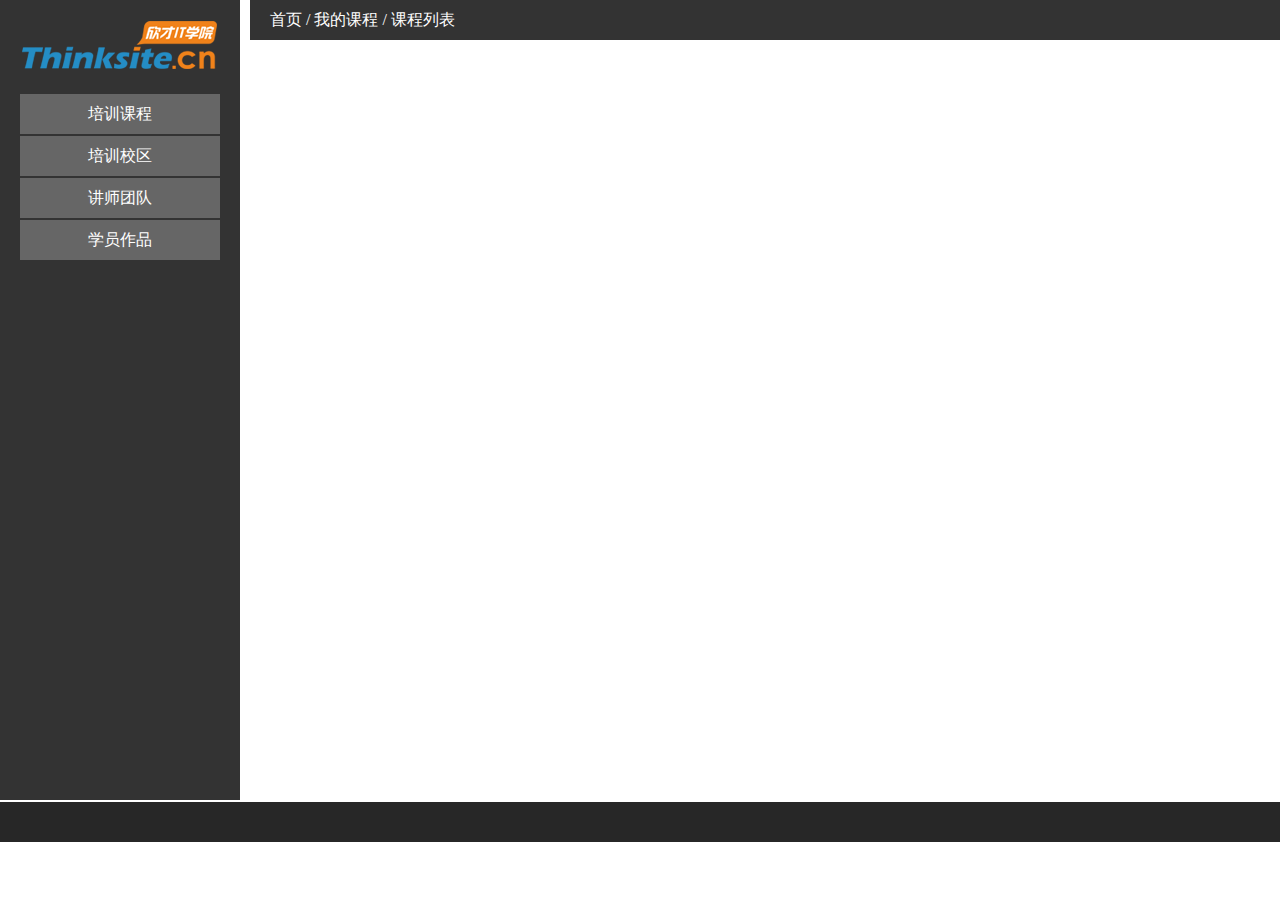
==== web/index.html @ 787ede2c "data" ====
<!DOCTYPE html>
<html lang="en">
<link rel="stylesheet" href="css/index.css">
<head>
    <meta charset="UTF-8" />
    <title>Document</title>
</head>
<body>
    <div class="left">
        <div class="logo">
            <img src="image/logo.png" alt="">
        </div>
        <p>培训课程</p>
        <p>培训校区</p>
        <p>讲师团队</p>
        <p>学员作品</p>
    </div>
    <div class="right">
        <div class="right-son">
            <a href="">首页</a>&nbsp;/
            <a href="">我的课程</a>&nbsp;/
            <a href="">课程列表</a>
        </div>
    </div>
    <div class="info"></div>
    <div class="bottom"></div>
</body>
</html>
---- web/css/index.css ----
* {
  padding: 0;
  margin: 0; }

html, body {
  height: 100%;
  width: 100%;
  font-family: 'Microsoft Yahei'; }

a {
  text-decoration: none; }

input {
  border: none;
  background: none;
  outline: none; }

.left {
  height: 800px;
  width: 240px;
  background: #333;
  float: left; }
  .left .logo {
    width: 200px;
    margin: 20px auto; }
  .left p {
    line-height: 40px;
    text-align: center;
    width: 200px;
    margin: 0 auto 2px auto;
    font-size: 16px;
    color: #fff;
    background: #666; }
  .left p:hover {
    background: #999;
    color: #424242; }

.right {
  width: 100%;
  line-height: 40px;
  background: #333;
  font-size: 16px;
  color: #fff;
  position: fixed;
  left: 250px;
  top: 0; }
  .right .right-son {
    margin-left: 20px; }
    .right .right-son a {
      font-size: 16px;
      color: #fff; }

.info {
  height: 40px;
  width: auto; }

.bottom {
  width: 100%;
  height: 40px;
  background: #272727;
  margin-top: 2px;
  float: left; }

table {
  width: 100%;
  border-collapse: collapse;
  height: auto;
  margin-top: 5px; }

th, td {
  height: 40px;
  border: 1px #cccccc solid;
  font-size: 16px; }

th {
  background: #333333;
  color: white; }

td {
  line-height: 40px;
  text-align: center;
  color: #1c1c1c;
  font-size: 14px; }

tr:nth-child(2n) {
  background: #f5f5f5; }

.text {
  border: none;
  background: none;
  outline: none; }

.input {
  width: 200px;
  line-height: 30px;
  border: 1px solid #ccc;
  float: left;
  margin: 5px;
  font-size: 10px; }
  .input span {
    margin-left: 10px; }
  .input input {
    height: 30px;
    width: 130px;
    margin-left: 5px;
    border: none;
    background: none;
    outline: none; }

.win {
  position: fixed;
  line-height: 30px;
  width: 200px;
  top: -30px;
  left: 50%;
  margin-left: -100px;
  border-radius: 5px; }

.append {
  font-size: 18px;
  color: #fff;
  background: #ccc;
  border-radius: 5px;
  line-height: 30px;
  width: 100px;
  float: left;
  text-align: center;
  margin-top: 5px;
  box-shadow: 1px 1px 1px 1px #b3b3b3;
  cursor: pointer; }

.append:active {
  box-shadow: 1px 1px 1px 1px #b3b3b3 inset; }

tbody tr.bg {
  background: #333;
  color: #FFF; }

tbody tr.bg td input {
  color: #FFF; }

/*# sourceMappingURL=index.css.map */
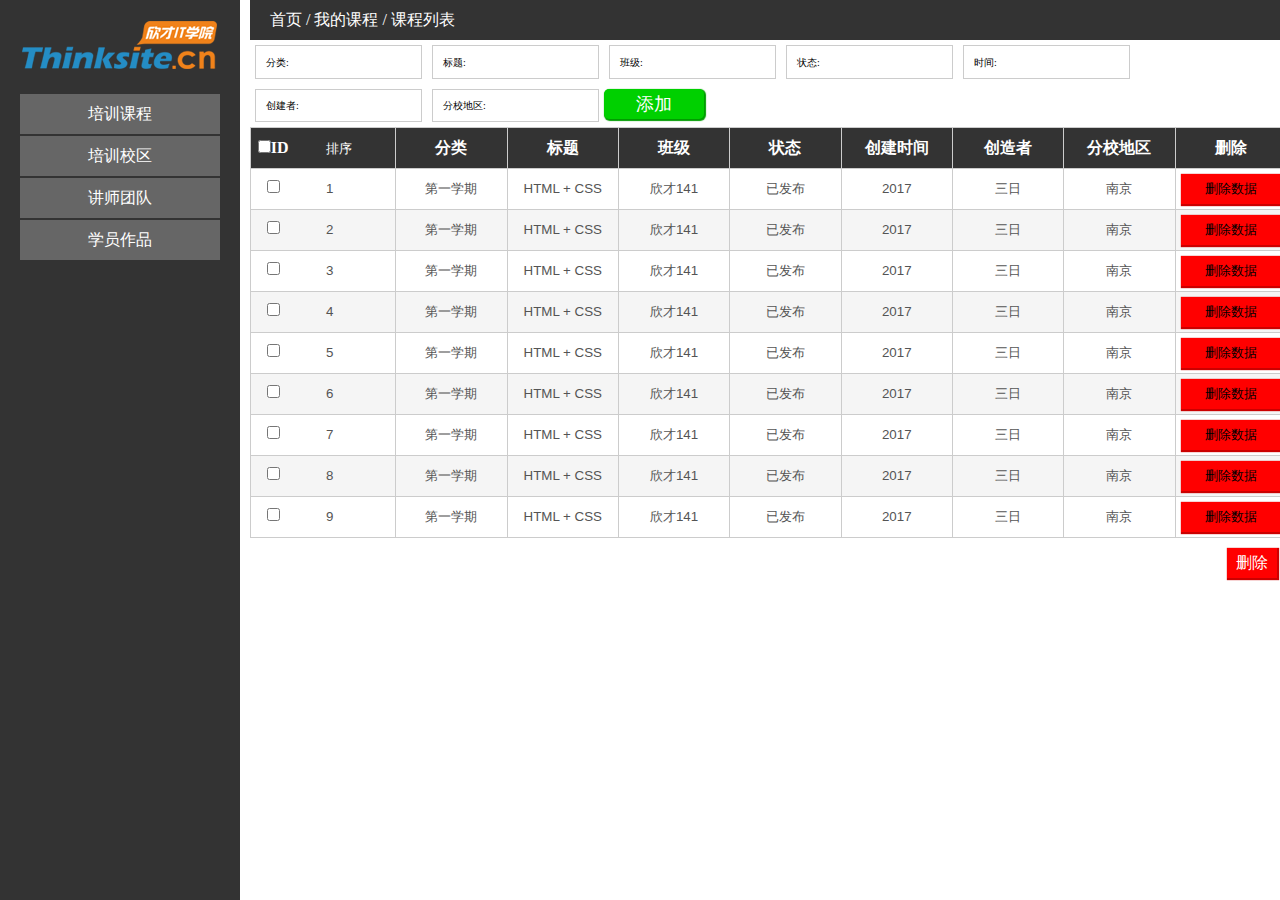
==== commit 849d67f5: "1.0" ====
--- a/web/index.html
+++ b/web/index.html
@@ -23,6 +23,7 @@
         </div>
     </div>
     <div class="info"></div>
+    <iframe src="data.html"></iframe>
     <div class="bottom"></div>
 </body>
 </html>--- a/web/css/index.css
+++ b/web/css/index.css
@@ -15,8 +15,16 @@
   background: none;
   outline: none; }
 
+iframe {
+  position: absolute;
+  top: 40px;
+  left: 250px;
+  width: 81%;
+  height: 94%;
+  border: none; }
+
 .left {
-  height: 800px;
+  height: 100%;
   width: 240px;
   background: #333;
   float: left; }
@@ -43,7 +51,8 @@
   color: #fff;
   position: fixed;
   left: 250px;
-  top: 0; }
+  top: 0;
+  z-index: 10; }
   .right .right-son {
     margin-left: 20px; }
     .right .right-son a {
@@ -53,13 +62,6 @@
 .info {
   height: 40px;
   width: auto; }
-
-.bottom {
-  width: 100%;
-  height: 40px;
-  background: #272727;
-  margin-top: 2px;
-  float: left; }
 
 table {
   width: 100%;
@@ -91,7 +93,7 @@
   outline: none; }
 
 .input {
-  width: 200px;
+  width: 165px;
   line-height: 30px;
   border: 1px solid #ccc;
   float: left;
@@ -101,7 +103,7 @@
     margin-left: 10px; }
   .input input {
     height: 30px;
-    width: 130px;
+    width: 95px;
     margin-left: 5px;
     border: none;
     background: none;
@@ -110,6 +112,9 @@
 .win {
   position: fixed;
   line-height: 30px;
+  text-align: center;
+  background: rgba(230, 0, 0, 0.8);
+  color: #fff;
   width: 200px;
   top: -30px;
   left: 50%;
@@ -119,24 +124,53 @@
 .append {
   font-size: 18px;
   color: #fff;
-  background: #ccc;
+  background: #00d000;
   border-radius: 5px;
   line-height: 30px;
   width: 100px;
   float: left;
   text-align: center;
   margin-top: 5px;
-  box-shadow: 1px 1px 1px 1px #b3b3b3;
+  box-shadow: 1px 1px 1px 1px #009d00;
   cursor: pointer; }
 
 .append:active {
-  box-shadow: 1px 1px 1px 1px #b3b3b3 inset; }
+  box-shadow: 1px 1px 1px 1px #009d00 inset; }
 
 tbody tr.bg {
-  background: #333;
+  background: #333; }
+
+tbody tr.bg td input, tr.bg td {
   color: #FFF; }
 
-tbody tr.bg td input {
-  color: #FFF; }
+table input {
+  text-align: center;
+  width: 100px; }
+
+input[type=checkbox] {
+  width: auto; }
+
+.del, .dele {
+  background: red;
+  height: 30px;
+  box-shadow: 1px 1px 1px 1px #cc0000; }
+
+.del:active, .dele:active {
+  box-shadow: 1px 1px 1px 1px #cc0000 inset; }
+
+.dele {
+  line-height: 30px;
+  text-align: center;
+  width: 50px;
+  color: #fff;
+  cursor: pointer;
+  float: right;
+  margin: 10px; }
+
+.list {
+  color: #fff; }
+
+.dele:active {
+  box-shadow: 1px 1px 1px 1px #cc0000 inset; }
 
 /*# sourceMappingURL=index.css.map */
